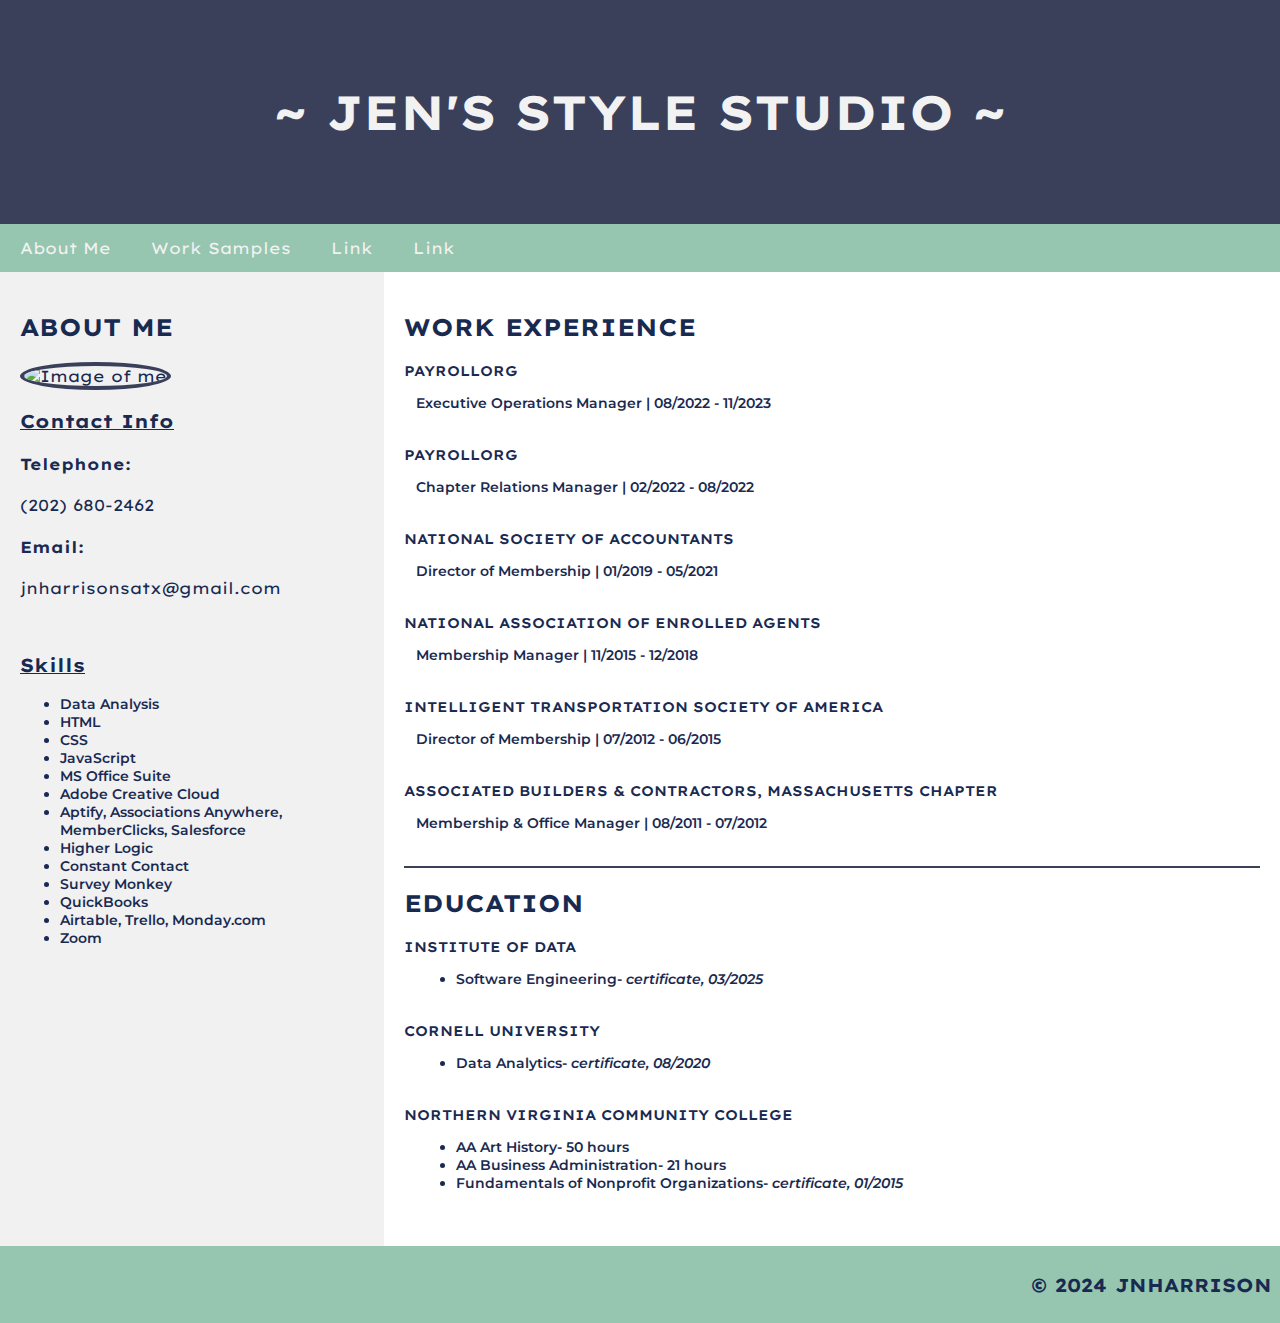
==== LAB4-Webpage/index.html @ 5856cc90 "update folders" ====
<!DOCTYPE html>
<html lang="en">
<html>
    <head>
        <meta charset="UTF-8">
        <meta name="viewport" content="width=device-width, initial-scale=1, maximum-scale=1">
        <title>Jen's Style Studio</title>
        <link rel="icon" type="image/x-icon" href="/images/me.jpeg">
        <link rel="preconnect" href="https://fonts.googleapis.com">
        <link rel="preconnect" href="https://fonts.gstatic.com" crossorigin>
        <link href="https://fonts.googleapis.com/css2?family=Lexend+Exa:wght@100..900&family=Montserrat:ital,wght@0,100..900;1,100..900&display=swap" rel="stylesheet">
        <link rel="stylesheet" href="style.css">
    </head>

    <body>
        <div class="header">
            <h1>~ JEN'S STYLE STUDIO ~</h1>
        </div>

        <div class="navbar">
            <a href="index.html">About Me</a>
            <a href="#">Work Samples</a>
            <a href="#">Link</a>
            <a href="#">Link</a>
        </div>

        <div class="row">
            <div class="aboutme">
                <h2>ABOUT ME</h2>
                    <img class ="mepic" src="images/me.jpeg" alt="Image of me"><br>
                <h3><u>Contact Info</u></h3>
                    <h4>Telephone:</h4>
                    <p>(202) 680-2462</p>
                    <h4>Email:</h4>
                    <p>jnharrisonsatx@gmail.com</p><br>
                <h3><u>Skills</u></h3>
                    <ul class="skills">
                        <li>Data Analysis</li>
                        <li>HTML</li>
                        <li>CSS</li>
                        <li>JavaScript</li>
                        <li>MS Office Suite</li>
                        <li>Adobe Creative Cloud</li>
                        <li>Aptify, Associations Anywhere, MemberClicks, Salesforce</li>
                        <li>Higher Logic</li>
                        <li>Constant Contact</li>
                        <li>Survey Monkey</li>
                        <li>QuickBooks</li>
                        <li>Airtable, Trello, Monday.com</li>
                        <li>Zoom</li>
                    </ul>
        </div>

        <div class="work-edu">
            <h2>WORK EXPERIENCE</h2>
            <section class="section">
                <div class="jobtitle">PAYROLLORG</div>
                <p class="tasks">Executive Operations Manager | 08/2022 - 11/2023</p>
                <br>
                <div class="jobtitle">PAYROLLORG</div>
                <p class="tasks">Chapter Relations Manager | 02/2022 - 08/2022</p>
                <br>
                <div class="jobtitle">NATIONAL SOCIETY OF ACCOUNTANTS</div>
                <p class="tasks">Director of Membership | 01/2019 - 05/2021</p>
                <br>
                <div class="jobtitle">NATIONAL ASSOCIATION OF ENROLLED AGENTS</div>
                <p class="tasks">Membership Manager | 11/2015 - 12/2018</p>
                <br>
                <div class="jobtitle">INTELLIGENT TRANSPORTATION SOCIETY OF AMERICA</div>
                <p class="tasks">Director of Membership | 07/2012 - 06/2015</p>
                <br>
                <div class="jobtitle">ASSOCIATED BUILDERS & CONTRACTORS, MASSACHUSETTS CHAPTER</div>
                <p class="tasks">Membership & Office Manager | 08/2011 - 07/2012</p>
                <br>
            </section>

            <h2>EDUCATION</h2>
                <div class="jobtitle">INSTITUTE OF DATA</div>
                    <ul class="tasks">
                        <li>Software Engineering- <em>certificate, 03/2025</em></li>
                    </ul>
                    <br>
                <div class="jobtitle">CORNELL UNIVERSITY</div>
                    <ul class="tasks">    
                    <li>Data Analytics- <em>certificate, 08/2020</em></li>
                    </ul>
                    <br>   
                <div class="jobtitle">NORTHERN VIRGINIA COMMUNITY COLLEGE</div>
                    <ul class="tasks">
                        <li class>AA Art History- 50 hours</li>
                        <li>AA Business Administration- 21 hours</li>
                        <li>Fundamentals of Nonprofit Organizations- <em>certificate, 01/2015</em></li>                        
                    </ul>
                    <br>                                                  
            </div>
        </div>  
                
    

        <div class="footer">
            <h3>&copy 2024 JNHARRISON</h3>
        </div>

    </body>

</html>
---- LAB4-Webpage/style.css ----
/*!
* Author: J. Harrison
*/

* {
  box-sizing: border-box;
}

/* Style the body */
body {
  font-family: "Lexend Exa", sans-serif;
  margin: 0;
  color: #192a51;
}

/* Header/logo Title */
.header {
  padding: 50px;
  text-align: center;
  background: #3a405a;
  color: #f2f2f2;
}

/* Increase the font size of the heading */
.header h1 {
  font-size: 48px;
}

/* Style the top navigation bar */
.navbar {
  overflow: hidden;
  background-color: #96C5B0;
  color: #f2f2f2;
}

/* Style the navigation bar links */
.navbar a {
  float: left;
  display: block;
  color: #f2f2f2;
  text-align: center;
  padding: 14px 20px;
  text-decoration: none;
}

/* Right-aligned link */
.navbar a.right {
  float: right;
}

/* Change color on hover */
.navbar a:hover {
  background-color: #f9dec9;
  color: #949396;
}

/* Column container */
.row {  
  display: -ms-flexbox; /* IE10 */
  display: flex;
  -ms-flex-wrap: wrap; /* IE10 */
  flex-wrap: wrap;
}

/* Create two unequal columns that sits next to each other */
/* Sidebar/left column */
.aboutme {
  -ms-flex: 30%; /* IE10 */
  flex: 30%;
  background-color: #f1f1f1;
  padding: 20px;
}

/* Main column */
.work-edu {   
  -ms-flex: 70%; /* IE10 */
  flex: 70%;
  background-color: white;
  padding: 20px;
}

/* Image CSS */
.mepic {
  border: 4px solid #3a405a;  
  border-radius: 50%;
  width: 175px;
  height: 175px;
}

.skills {
  font-family: "Montserrat", sans-serif;
  font-weight: 600;
  font-size: 14px;
}

.section {
  border-bottom: 2px solid #3a405a;
}

.jobtitle {
  font-size: 14px;
  font-weight: 600;
}

.tasks {
  font-family: "Montserrat", sans-serif;
  font-weight: 600;
  font-size: 14px;
  margin-left: 12px;
}
/* Footer */
.footer {
  padding: 8px;
  text-align: right;
  background: #96c5b0;
}

/* Responsive layout - when the screen is less than 700px wide, make the two columns stack on top of each other instead of next to each other */
@media screen and (max-width: 700px) {
  .row {   
    flex-direction: column;
  }
}

/* Responsive layout - when the screen is less than 400px wide, make the navigation links stack on top of each other instead of next to each other */
@media screen and (max-width: 400px) {
  .navbar a {
    float: none;
    width: 100%;
  }
}
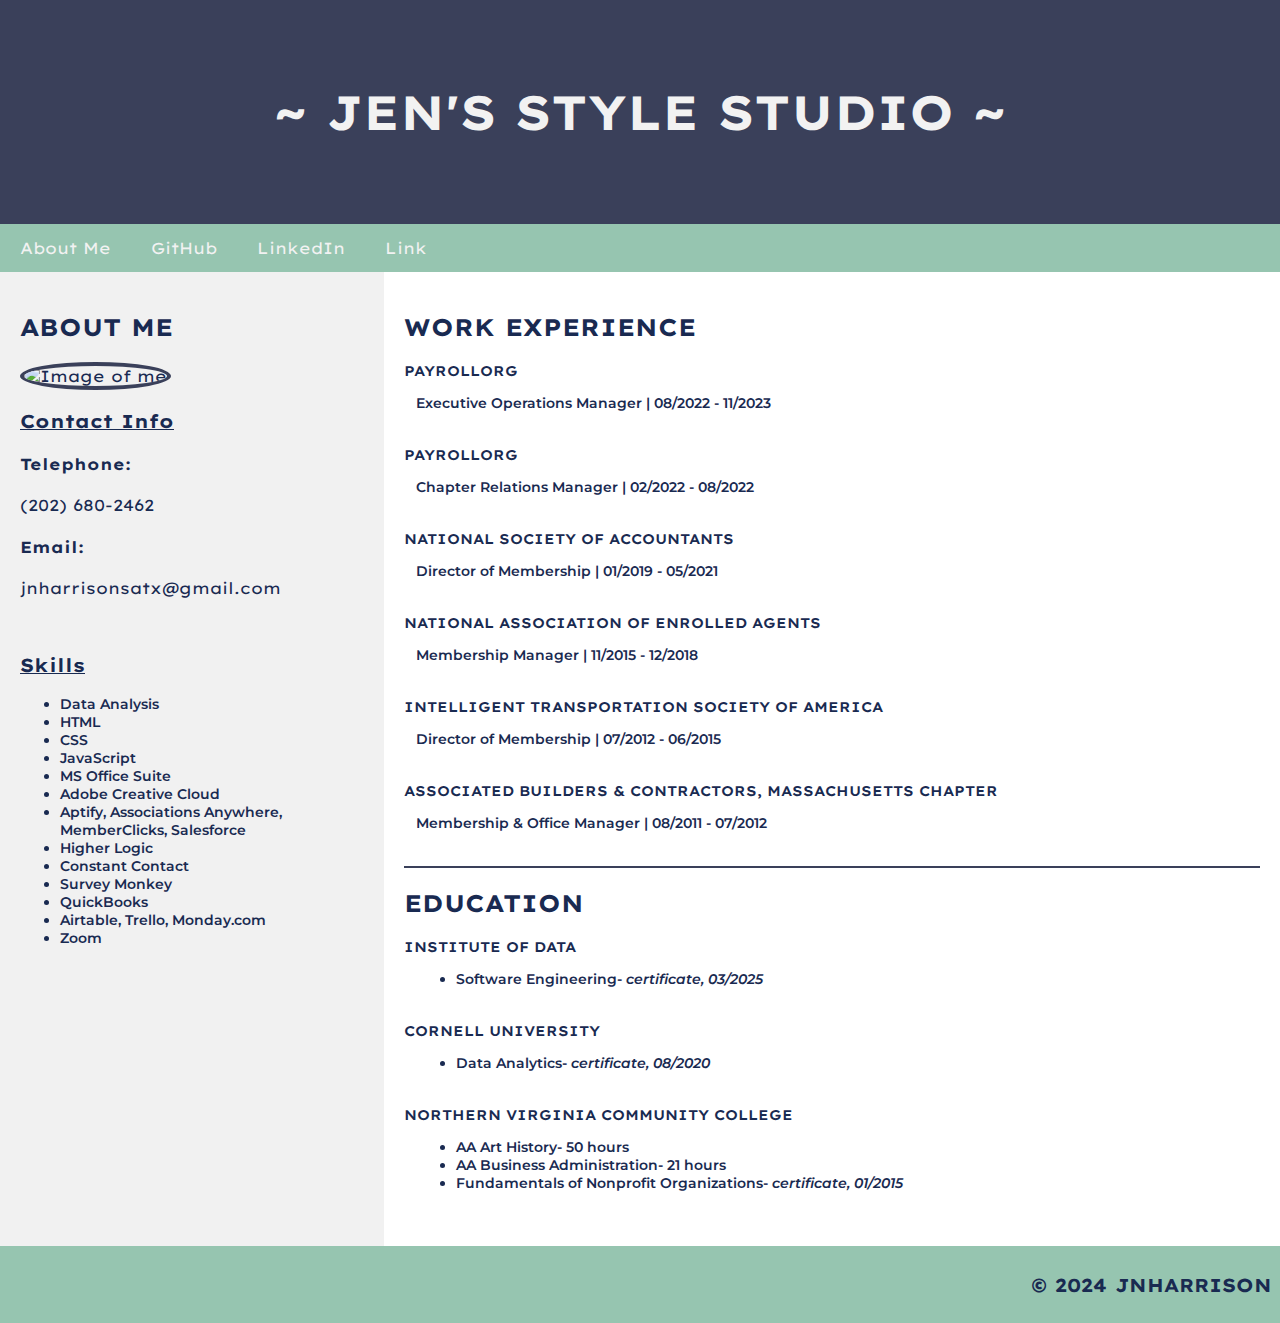
==== commit 81196244: "updated links" ====
--- a/LAB4-Webpage/index.html
+++ b/LAB4-Webpage/index.html
@@ -5,7 +5,7 @@
         <meta charset="UTF-8">
         <meta name="viewport" content="width=device-width, initial-scale=1, maximum-scale=1">
         <title>Jen's Style Studio</title>
-        <link rel="icon" type="image/x-icon" href="/images/me.jpeg">
+        <link rel="icon" type="image/x-icon" href="images/me.jpeg">
         <link rel="preconnect" href="https://fonts.googleapis.com">
         <link rel="preconnect" href="https://fonts.gstatic.com" crossorigin>
         <link href="https://fonts.googleapis.com/css2?family=Lexend+Exa:wght@100..900&family=Montserrat:ital,wght@0,100..900;1,100..900&display=swap" rel="stylesheet">
@@ -19,8 +19,8 @@
 
         <div class="navbar">
             <a href="index.html">About Me</a>
-            <a href="#">Work Samples</a>
-            <a href="#">Link</a>
+            <a href="https://github.com/texasjenh" target="_blank">GitHub</a>
+            <a href="https://www.linkedin.com/in/jennifer-harrison-b76189323/" target="_blank">LinkedIn</a>
             <a href="#">Link</a>
         </div>
 
